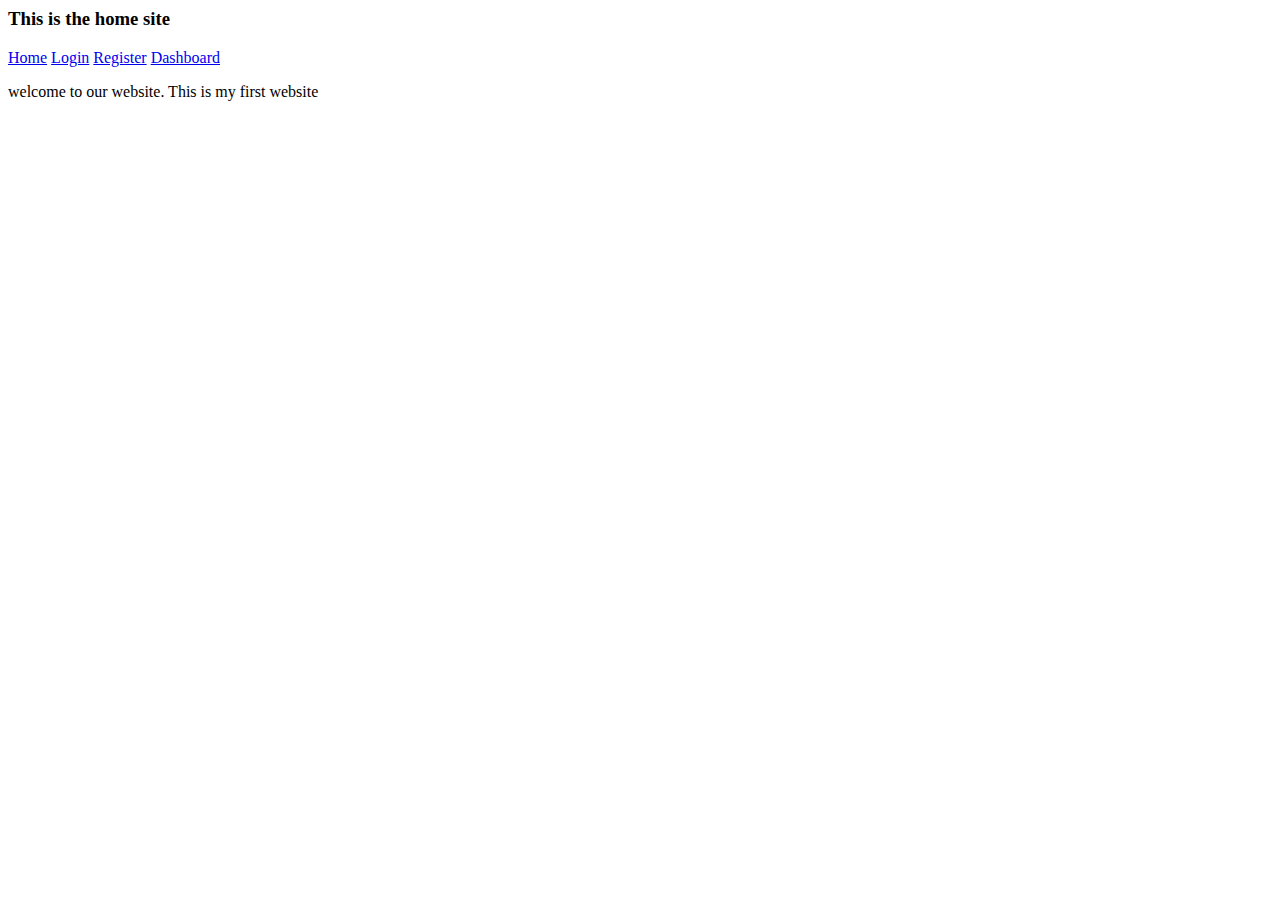
==== frontend/index.html @ 6f62972c "Initial commit" ====
<html>
	<head>
		<title>Home page</title>
	</head>
	<body>
		<h3>This is the home site</h3>
		<a href="index.html">Home</a>
		<a href="login.html">Login</a>
		<a href="register.html">Register</a>
		<a href="dashboard.html">Dashboard</a><br>
		<p>welcome to our website. This is my first website</p>
		
	</body>


		
</html>
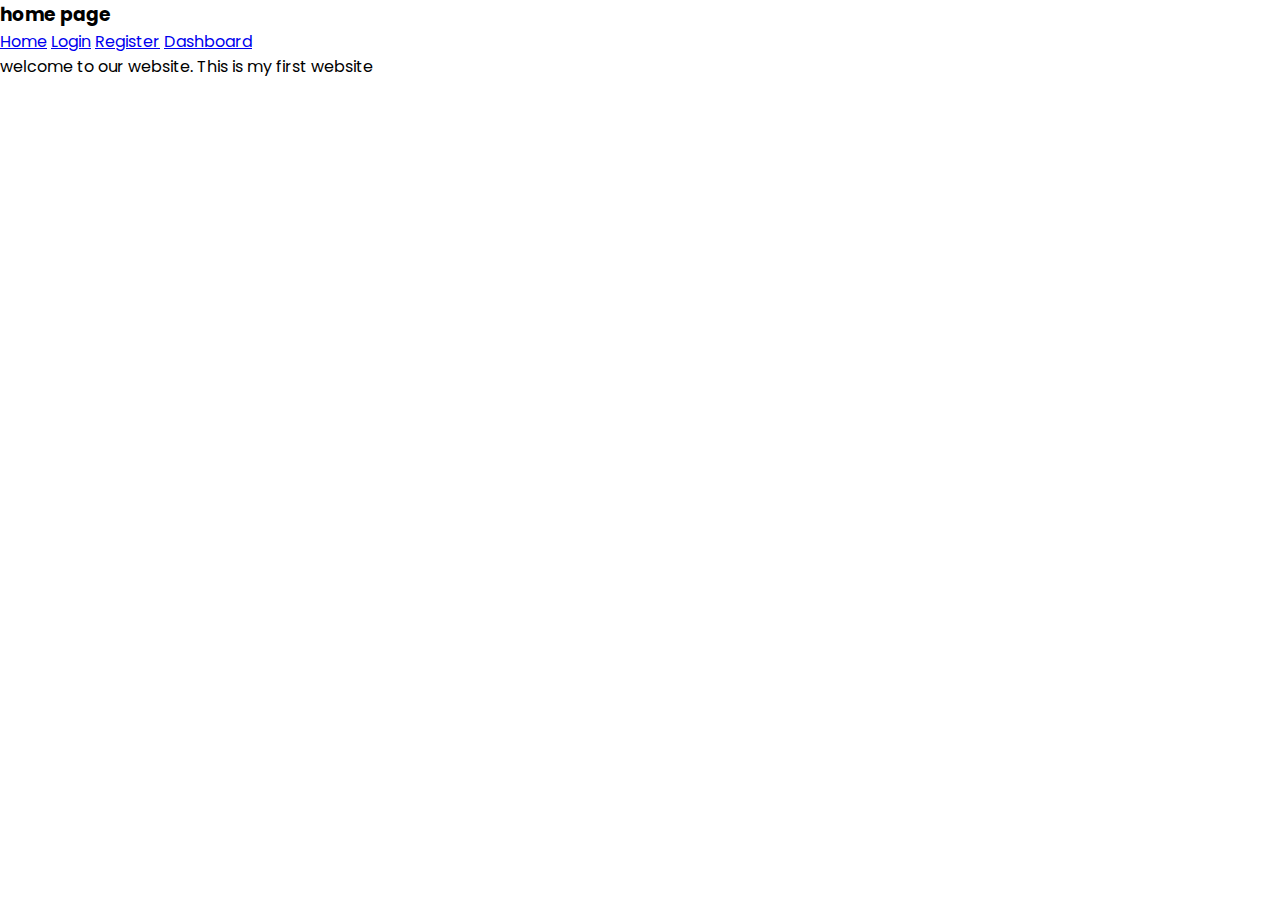
==== commit 4b68264b: "updated login page" ====
--- a/frontend/index.html
+++ b/frontend/index.html
@@ -1,18 +1,18 @@
 <html>
-	<head>
-		<title>Home page</title>
-	</head>
-	<body>
-		<h3>This is the home site</h3>
-		<a href="index.html">Home</a>
-		<a href="login.html">Login</a>
-		<a href="register.html">Register</a>
-		<a href="dashboard.html">Dashboard</a><br>
-		<p>welcome to our website. This is my first website</p>
-		
-	</body>
-
-
-		
+  <head>
+    <title>Home page</title>
+    <link rel="stylesheet" href="style.css" />
+  </head>
+  <body>
+    <div class="head">
+      <h3>home page</h3>
+    </div>
+    <div class="nav-bar">
+      <a href="index.html">Home</a>
+      <a href="login.html">Login</a>
+      <a href="register.html">Register</a>
+      <a href="dashboard.html">Dashboard</a>
+    </div>
+    <p>welcome to our website. This is my first website</p>
+  </body>
 </html>
-
--- a/frontend/style.css
+++ b/frontend/style.css
@@ -0,0 +1,259 @@
+/* POPPINS FONT */
+@import url("https://fonts.googleapis.com/css2?family=Poppins:wght@400;500;600;700&display=swap");
+* {
+  margin: 0;
+  padding: 0;
+  box-sizing: border-box;
+  font-family: "Poppins", sans-serif;
+}
+.login-body {
+  background-image: url(https://images.unsplash.com/photo-1509023464722-18d996393ca8?q=80&w=2070&auto=format&fit=crop&ixlib=rb-4.0.3&ixid=M3wxMjA3fDB8MHxwaG90by1wYWdlfHx8fGVufDB8fHx8fA%3D%3D);
+  background-size: cover;
+  background-repeat: no-repeat;
+  background-attachment: fixed;
+  overflow: hidden;
+}
+.wrapper {
+  display: flex;
+  justify-content: center;
+  align-items: center;
+  min-height: 110vh;
+  background: rgba(39, 39, 39, 0.4);
+}
+.nav {
+  position: fixed;
+  top: 0;
+  display: flex;
+  justify-content: space-around;
+  width: 100%;
+  height: 100px;
+  line-height: 100px;
+  background: linear-gradient(rgba(39, 39, 39, 0.6), transparent);
+  z-index: 100;
+}
+.nav-logo p {
+  color: white;
+  font-size: 25px;
+  font-weight: 600;
+}
+
+.nav-menu {
+  position: relative;
+  left: 100px;
+}
+
+.nav-menu ul {
+  display: flex;
+}
+
+.nav-menu ul li {
+  list-style-type: none;
+}
+
+.nav-menu ul li .link {
+  text-decoration: none;
+  font-weight: 500;
+  color: #fff;
+  padding-bottom: 15px;
+  margin: 0 50px;
+}
+.link:hover,
+.active {
+  border-bottom: 2px solid #fff;
+}
+.nav-button .btn {
+  width: 130px;
+  height: 40px;
+  font-weight: 500;
+  background: rgba(255, 255, 255, 0.4);
+  border: none;
+  border-radius: 30px;
+  cursor: pointer;
+  transition: 0.3s ease;
+}
+.btn:hover {
+  background: rgba(255, 255, 255, 0.3);
+}
+#registerBtn {
+  margin-left: 15px;
+}
+.btn.white-btn {
+  background: rgba(255, 255, 255, 0.7);
+}
+.btn.btn.white-btn:hover {
+  background: rgba(255, 255, 255, 0.5);
+}
+.nav-menu-btn {
+  display: none;
+}
+.form-box {
+  position: relative;
+  display: flex;
+  align-items: center;
+  justify-content: center;
+  background: transparent;
+  border: 2px solid rgba(0, 0, 0, 0.2);
+  padding: 30px 40px;
+  backdrop-filter: blur(20px);
+  box-shadow: 0 0 10px rgba(0, 0, 0, 0.2);
+  color: #fff;
+  border-radius: 10px;
+  width: 600px;
+  height: 540px;
+  overflow: hidden;
+  z-index: 2;
+}
+.login-container {
+  position: absolute;
+  left: 50px;
+  width: 500px;
+  display: flex;
+  flex-direction: column;
+  transition: 0.5s ease-in-out;
+}
+.register-container {
+  position: absolute;
+  right: -520px;
+  width: 500px;
+  display: flex;
+  flex-direction: column;
+  transition: 0.5s ease-in-out;
+}
+.top span {
+  color: #fff;
+  font-size: small;
+  padding: 10px 0;
+  display: flex;
+  justify-content: center;
+}
+.top span a {
+  font-weight: 500;
+  color: #fff;
+  margin-left: 5px;
+}
+header {
+  color: #fff;
+  font-size: 30px;
+  text-align: center;
+  padding: 10px 0 30px 0;
+}
+.two-forms {
+  display: flex;
+  gap: 10px;
+}
+.input-field {
+  font-size: 15px;
+  background: rgba(255, 255, 255, 0.2);
+  color: #fff;
+  height: 50px;
+  width: 100%;
+  padding: 0 10px 0 45px;
+  border: none;
+  border-radius: 30px;
+  outline: none;
+  transition: 0.2s ease;
+}
+.input-field:hover,
+.input-field:focus {
+  background: rgba(255, 255, 255, 0.25);
+}
+::-webkit-input-placeholder {
+  color: #fff;
+}
+.input-box i {
+  position: relative;
+  top: -35px;
+  left: 17px;
+  color: #fff;
+}
+.submit {
+  font-size: 15px;
+  font-weight: 500;
+  color: black;
+  height: 45px;
+  width: 100%;
+  border: none;
+  border-radius: 30px;
+  outline: none;
+  background: rgba(255, 255, 255, 0.7);
+  cursor: pointer;
+  transition: 0.3s ease-in-out;
+}
+.submit:hover {
+  background: rgba(255, 255, 255, 0.5);
+  box-shadow: 1px 5px 7px 1px rgba(0, 0, 0, 0.2);
+}
+.two-col {
+  display: flex;
+  justify-content: space-between;
+  color: #fff;
+  font-size: small;
+  margin-top: 10px;
+}
+.two-col .one {
+  display: flex;
+  gap: 5px;
+}
+.two label a {
+  text-decoration: none;
+  color: #fff;
+}
+.two label a:hover {
+  text-decoration: underline;
+}
+@media only screen and (max-width: 1000px) {
+  .nav-button {
+    display: none;
+  }
+  .nav-menu.responsive {
+    top: 100px;
+  }
+  .nav-menu {
+    position: absolute;
+    top: -800px;
+    display: flex;
+    justify-content: center;
+    background: rgba(255, 255, 255, 0.2);
+    width: 100%;
+    height: 90vh;
+    backdrop-filter: blur(20px);
+    transition: 0.3s;
+  }
+  .nav-menu ul {
+    flex-direction: column;
+    text-align: center;
+  }
+  .nav-menu-btn {
+    display: block;
+  }
+  .nav-menu-btn i {
+    font-size: 25px;
+    color: #fff;
+    padding: 10px;
+    background: rgba(255, 255, 255, 0.2);
+    border-radius: 50%;
+    cursor: pointer;
+    transition: 0.3s;
+  }
+  .nav-menu-btn i:hover {
+    background: rgba(255, 255, 255, 0.15);
+  }
+}
+@media only screen and (max-width: 540px) {
+  .wrapper {
+    min-height: 100vh;
+  }
+  .form-box {
+    width: 100%;
+    height: 500px;
+  }
+  .register-container,
+  .login-container {
+    width: 100%;
+    padding: 0 20px;
+  }
+  .register-container .two-forms {
+    flex-direction: column;
+    gap: 0;
+  }
+}
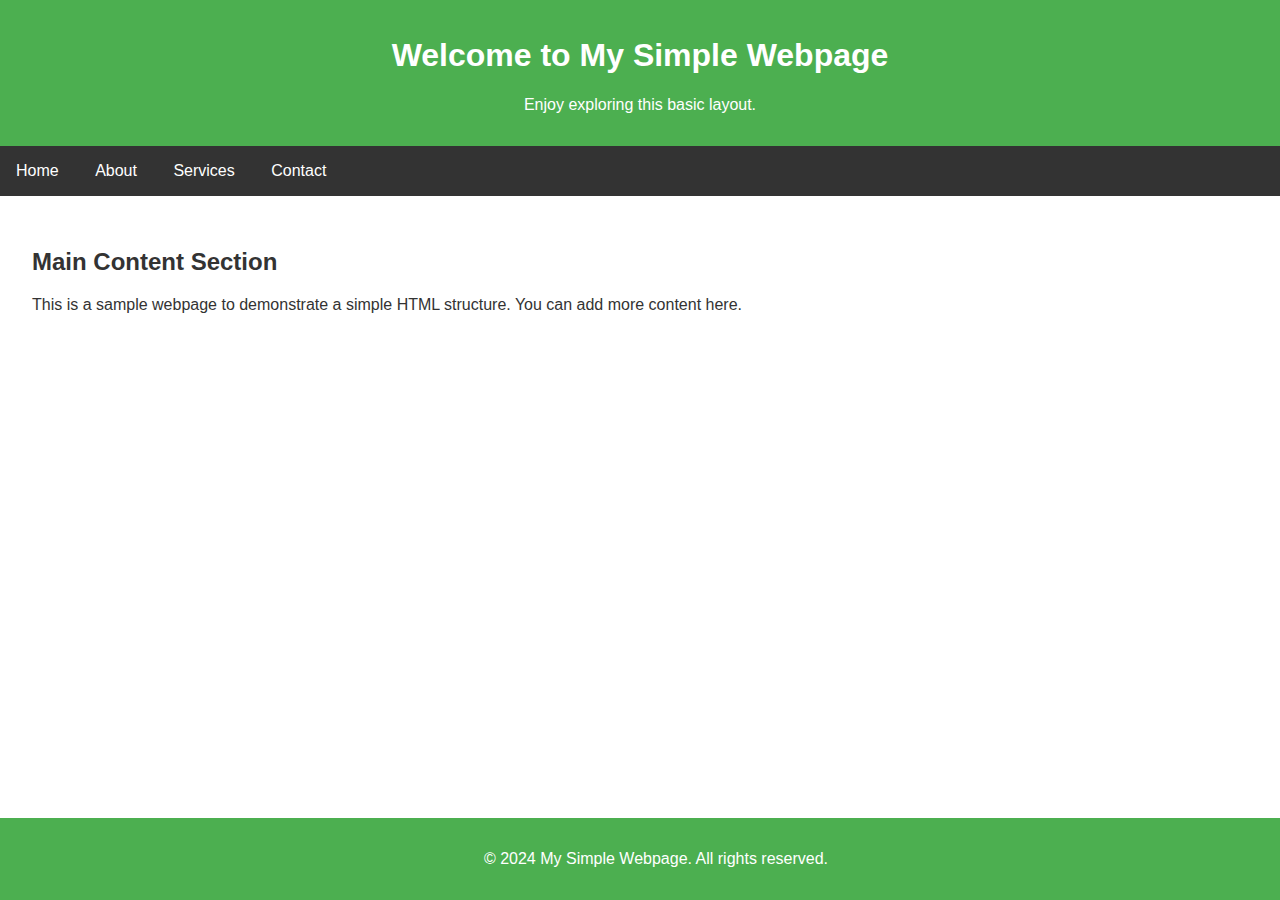
==== commit a7d17fbf: "albino test3" ====
--- a/frontend/index.html
+++ b/frontend/index.html
@@ -1,18 +1,72 @@
-<html>
-  <head>
-    <title>Home page</title>
-    <link rel="stylesheet" href="style.css" />
-  </head>
-  <body>
-    <div class="head">
-      <h3>home page</h3>
-    </div>
-    <div class="nav-bar">
-      <a href="index.html">Home</a>
-      <a href="login.html">Login</a>
-      <a href="register.html">Register</a>
-      <a href="dashboard.html">Dashboard</a>
-    </div>
-    <p>welcome to our website. This is my first website</p>
-  </body>
+<!DOCTYPE html>
+<html lang="en">
+<head>
+    <meta charset="UTF-8">
+    <meta name="viewport" content="width=device-width, initial-scale=1.0">
+    <title>My Simple Webpage</title>
+    <style>
+        body {
+            font-family: Arial, sans-serif;
+            margin: 0;
+            padding: 0;
+            color: #333;
+        }
+        header {
+            background-color: #4CAF50;
+            color: white;
+            padding: 1rem;
+            text-align: center;
+        }
+        nav {
+            background-color: #333;
+            overflow: hidden;
+        }
+        nav a {
+            color: white;
+            padding: 1rem;
+            display: inline-block;
+            text-decoration: none;
+        }
+        nav a:hover {
+            background-color: #575757;
+        }
+        main {
+            padding: 2rem;
+        }
+        footer {
+            background-color: #4CAF50;
+            color: white;
+            text-align: center;
+            padding: 1rem;
+            position: fixed;
+            width: 100%;
+            bottom: 0;
+        }
+    </style>
+</head>
+<body>
+
+    <header>
+        <h1>Welcome to My Simple Webpage</h1>
+        <p>Enjoy exploring this basic layout.</p>
+    </header>
+
+    <nav>
+        <a href="#home">Home</a>
+        <a href="#about">About</a>
+        <a href="#services">Services</a>
+        <a href="#contact">Contact</a>
+    </nav>
+
+    <main>
+        <h2>Main Content Section</h2>
+        <p>This is a sample webpage to demonstrate a simple HTML structure. You can add more content here.</p>
+    </main>
+
+    <footer>
+        <p>&copy; 2024 My Simple Webpage. All rights reserved.</p>
+    </footer>
+
+</body>
 </html>
+
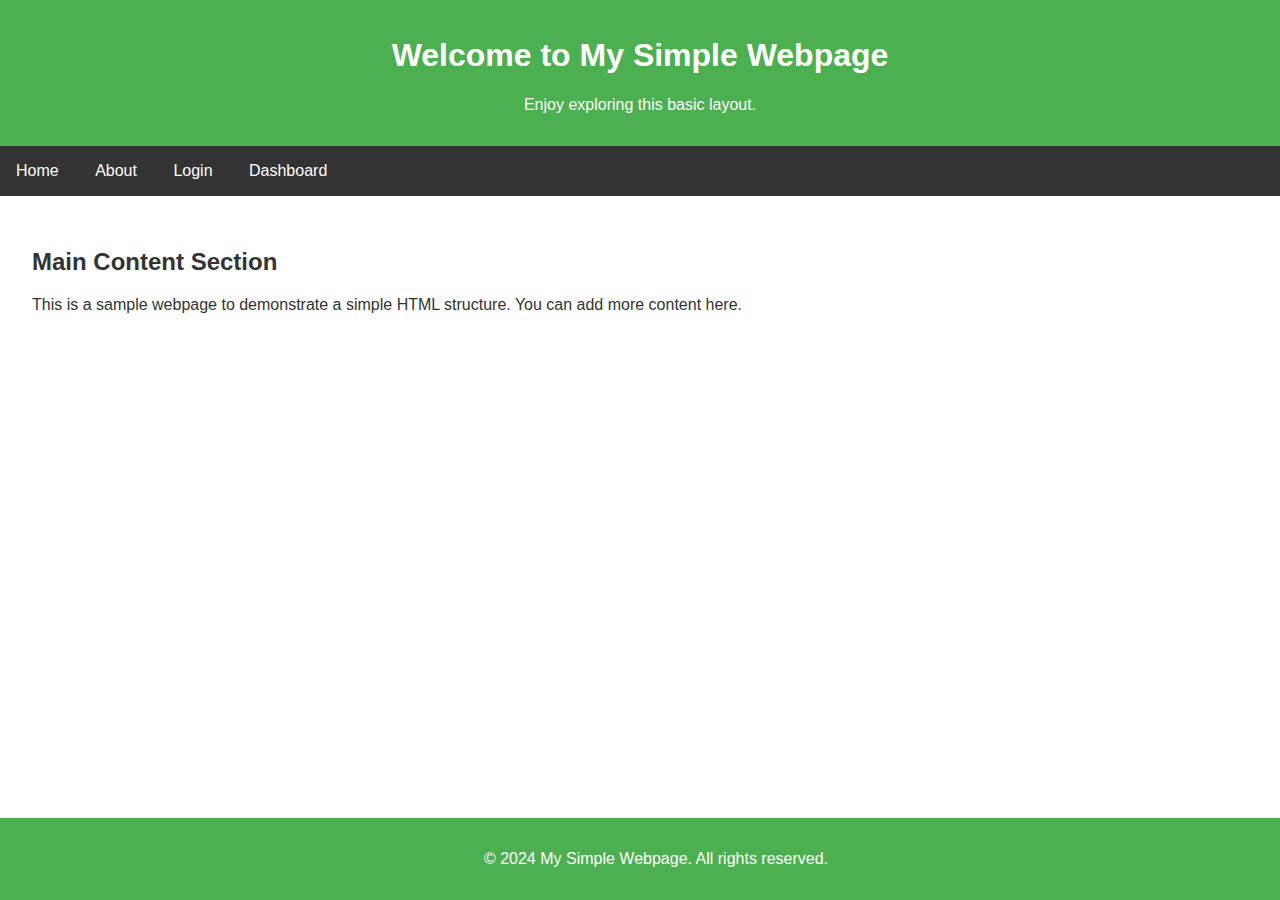
==== commit 99e23cf6: "Overall improvement" ====
--- a/frontend/index.html
+++ b/frontend/index.html
@@ -52,10 +52,10 @@
     </header>
 
     <nav>
-        <a href="#home">Home</a>
-        <a href="#about">About</a>
-        <a href="#services">Services</a>
-        <a href="#contact">Contact</a>
+        <a href="index.html">Home</a>
+        <a href="">About</a>
+        <a href="login.html">Login</a>
+        <a href="dashboard.html">Dashboard</a>
     </nav>
 
     <main>
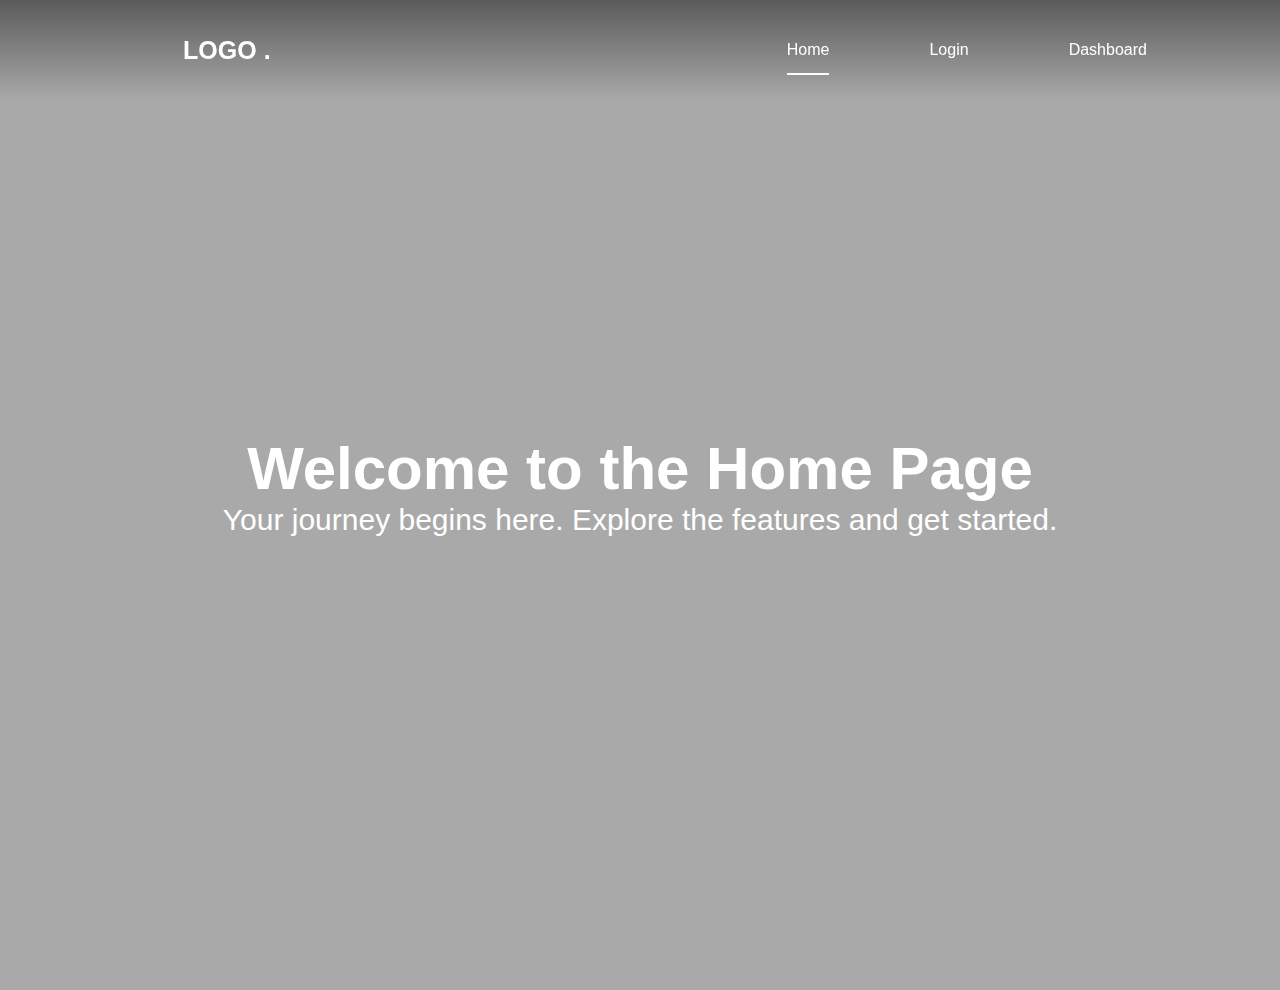
==== commit a177763d: "alen improvement with login register" ====
--- a/frontend/index.html
+++ b/frontend/index.html
@@ -1,72 +1,55 @@
 <!DOCTYPE html>
 <html lang="en">
-<head>
-    <meta charset="UTF-8">
-    <meta name="viewport" content="width=device-width, initial-scale=1.0">
-    <title>My Simple Webpage</title>
-    <style>
-        body {
-            font-family: Arial, sans-serif;
-            margin: 0;
-            padding: 0;
-            color: #333;
-        }
-        header {
-            background-color: #4CAF50;
-            color: white;
-            padding: 1rem;
-            text-align: center;
-        }
-        nav {
-            background-color: #333;
-            overflow: hidden;
-        }
-        nav a {
-            color: white;
-            padding: 1rem;
-            display: inline-block;
-            text-decoration: none;
-        }
-        nav a:hover {
-            background-color: #575757;
-        }
-        main {
-            padding: 2rem;
-        }
-        footer {
-            background-color: #4CAF50;
-            color: white;
-            text-align: center;
-            padding: 1rem;
-            position: fixed;
-            width: 100%;
-            bottom: 0;
-        }
-    </style>
-</head>
-<body>
+  <head>
+    <meta charset="UTF-8" />
+    <meta http-equiv="X-UA-Compatible" content="IE=edge" />
+    <meta name="viewport" content="width=device-width, initial-scale=1.0" />
+    <link
+      href="https://unpkg.com/boxicons@2.1.4/css/boxicons.min.css"
+      rel="stylesheet"
+    />
+    <link rel="stylesheet" href="style.css" />
+    <title>Home</title>
+  </head>
+  <body>
+    <div class="home-body">
+      <div class="wrapper">
+        <!-- Navbar -->
+        <nav class="nav">
+          <div class="nav-logo">
+            <p>LOGO .</p>
+          </div>
+          <div class="nav-menu" id="navMenu">
+            <ul>
+              <li><a href="index.html" class="link active">Home</a></li>
+              <li><a href="login.html" class="link">Login</a></li>
+              <li><a href="dashboard.html" class="link">Dashboard</a></li>
+            </ul>
+          </div>
+          <!-- <div class="nav-button">
+            <button class="btn white-btn" id="loginBtn" onclick="login()">Sign In</button>
+            <button class="btn" id="registerBtn" onclick="register()">Sign Up</button>
+          </div> -->
+          <div class="nav-menu-btn">
+            <i class="bx bx-menu" onclick="myMenuFunction()"></i>
+          </div>
+        </nav>
 
-    <header>
-        <h1>Welcome to My Simple Webpage</h1>
-        <p>Enjoy exploring this basic layout.</p>
-    </header>
+        <!-- Main Content -->
+        <div class="content">
+          <header>
+            <h1>Welcome to the Home Page</h1>
+            <p>Your journey begins here. Explore the features and get started.</p>
+          </header>
+        </div>
+      </div>
+    </div>
 
-    <nav>
-        <a href="index.html">Home</a>
-        <a href="">About</a>
-        <a href="login.html">Login</a>
-        <a href="dashboard.html">Dashboard</a>
-    </nav>
-
-    <main>
-        <h2>Main Content Section</h2>
-        <p>This is a sample webpage to demonstrate a simple HTML structure. You can add more content here.</p>
-    </main>
-
-    <footer>
-        <p>&copy; 2024 My Simple Webpage. All rights reserved.</p>
-    </footer>
-
-</body>
+    <script src="app.js"></script>
+  </body>
 </html>
 
+
+
+
+
--- a/frontend/style.css
+++ b/frontend/style.css
@@ -0,0 +1,351 @@
+/* POPPINS FONT */
+@import url("https://fonts.googleapis.com/css2?family=Poppins:wght@400;500;600;700&display=swap");
+* {
+  margin: 0;
+  padding: 0;
+  box-sizing: border-box;
+  /* font-family: "Poppins", sans-serif; */
+
+  font-family: Arial, Helvetica, sans-serif;
+}
+.login-body {
+  background-image: url(https://images.unsplash.com/photo-1509023464722-18d996393ca8?q=80&w=2070&auto=format&fit=crop&ixlib=rb-4.0.3&ixid=M3wxMjA3fDB8MHxwaG90by1wYWdlfHx8fGVufDB8fHx8fA%3D%3D);
+  background-size: cover;
+  background-repeat: no-repeat;
+  background-attachment: fixed;
+  overflow: hidden;
+}
+.wrapper {
+  display: flex;
+  justify-content: center;
+  align-items: center;
+  min-height: 110vh;
+  background: rgba(39, 39, 39, 0.4);
+}
+.nav {
+  position: fixed;
+  top: 0;
+  display: flex;
+  justify-content: space-around;
+  width: 100%;
+  height: 100px;
+  line-height: 100px;
+  background: linear-gradient(rgba(39, 39, 39, 0.6), transparent);
+  z-index: 100;
+}
+.nav-logo p {
+  color: white;
+  font-size: 25px;
+  font-weight: 600;
+}
+
+.nav-menu {
+  position: relative;
+  left: 100px;
+}
+
+.nav-menu ul {
+  display: flex;
+}
+
+.nav-menu ul li {
+  list-style-type: none;
+}
+
+.nav-menu ul li .link {
+  text-decoration: none;
+  font-weight: 500;
+  color: #fff;
+  padding-bottom: 15px;
+  margin: 0 50px;
+}
+.link:hover,
+.active {
+  border-bottom: 2px solid #fff;
+}
+.nav-button .btn {
+  width: 130px;
+  height: 40px;
+  font-weight: 500;
+  background: rgba(255, 255, 255, 0.4);
+  border: none;
+  border-radius: 30px;
+  cursor: pointer;
+  transition: 0.3s ease;
+}
+.btn:hover {
+  background: rgba(255, 255, 255, 0.3);
+}
+#registerBtn {
+  margin-left: 15px;
+}
+.btn.white-btn {
+  background: rgba(255, 255, 255, 0.7);
+}
+.btn.btn.white-btn:hover {
+  background: rgba(255, 255, 255, 0.5);
+}
+.nav-menu-btn {
+  display: none;
+}
+.form-box {
+  position: relative;
+  display: flex;
+  align-items: center;
+  justify-content: center;
+  background: transparent;
+  border: 2px solid rgba(0, 0, 0, 0.2);
+  padding: 30px 40px;
+  backdrop-filter: blur(20px);
+  box-shadow: 0 0 10px rgba(0, 0, 0, 0.2);
+  color: #fff;
+  border-radius: 10px;
+  width: 600px;
+  height: 540px;
+  overflow: hidden;
+  z-index: 2;
+}
+.login-container {
+  position: absolute;
+  left: 50px;
+  width: 500px;
+  display: flex;
+  flex-direction: column;
+  transition: 0.5s ease-in-out;
+}
+.register-container {
+  position: absolute;
+  right: -520px;
+  width: 500px;
+  display: flex;
+  flex-direction: column;
+  transition: 0.5s ease-in-out;
+}
+.top span {
+  color: #fff;
+  font-size: small;
+  padding: 10px 0;
+  display: flex;
+  justify-content: center;
+}
+.top span a {
+  font-weight: 500;
+  color: #fff;
+  margin-left: 5px;
+}
+header {
+  color: #fff;
+  font-size: 30px;
+  text-align: center;
+  padding: 10px 0 30px 0;
+}
+
+.input-field {
+  font-size: 15px;
+  background: rgba(255, 255, 255, 0.2);
+  color: #fff;
+  height: 50px;
+  width: 100%;
+  padding: 0 10px 0 45px;
+  border: none;
+  border-radius: 30px;
+  outline: none;
+  transition: 0.2s ease;
+}
+.input-field:hover,
+.input-field:focus {
+  background: rgba(255, 255, 255, 0.25);
+}
+::-webkit-input-placeholder {
+  color: #fff;
+}
+.input-box i {
+  position: relative;
+  top: -35px;
+  left: 17px;
+  color: #fff;
+}
+.submit {
+  font-size: 15px;
+  font-weight: 500;
+  color: black;
+  height: 45px;
+  width: 100%;
+  border: none;
+  border-radius: 30px;
+  outline: none;
+  background: rgba(255, 255, 255, 0.7);
+  cursor: pointer;
+  transition: 0.3s ease-in-out;
+}
+.submit:hover {
+  background: rgba(255, 255, 255, 0.5);
+  box-shadow: 1px 5px 7px 1px rgba(0, 0, 0, 0.2);
+}
+.two-col {
+  display: flex;
+  justify-content: space-between;
+  color: #fff;
+  font-size: small;
+  margin-top: 10px;
+}
+.two-col .one {
+  display: flex;
+  gap: 5px;
+}
+.two label a {
+  text-decoration: none;
+  color: #fff;
+}
+.two label a:hover {
+  text-decoration: underline;
+}
+@media only screen and (max-width: 1000px) {
+  .nav-button {
+    display: none;
+  }
+  .nav-menu.responsive {
+    top: 100px;
+  }
+  .nav-menu {
+    position: absolute;
+    top: -1000px;
+    left: 0px;
+    display: flex;
+    justify-content: center;
+    background: rgba(255, 255, 255, 0.2);
+    width: 100%;
+    height: 75vh;
+    backdrop-filter: blur(20px);
+    transition: 0.2s;
+  }
+  .nav-menu ul {
+    flex-direction: column;
+    text-align: center;
+  }
+  .nav-menu-btn {
+    display: block;
+  }
+  .nav-menu-btn i {
+    font-size: 25px;
+    color: #fff;
+    padding: 10px;
+    background: rgba(255, 255, 255, 0.2);
+    border-radius: 50%;
+    cursor: pointer;
+    transition: 0.3s;
+  }
+  .nav-menu-btn i:hover {
+    background: rgba(255, 255, 255, 0.15);
+  }
+}
+@media only screen and (max-width: 600px) {
+  .wrapper {
+    min-height: 100vh;
+  }
+  .form-box {
+    width: 75%;
+    height: 500px;
+    padding: 0;
+  }
+  .register-container {
+    width: 50vw;
+    right: -100%;
+  }
+  .login-container {
+    width: 50vw;
+    left: 15%;
+  }
+  .register-container .two-forms {
+    flex-direction: column;
+    gap: 0;
+  }
+}
+@media only screen and (max-width: 484px) {
+  .wrapper {
+    min-height: 100vh;
+  }
+  .form-box {
+    width: 75%;
+    height: 500px;
+    padding: 0;
+  }
+  .register-container {
+    width: 50svw;
+    right: -100%;
+  }
+  .login-container {
+    width: 50svw;
+    left: 20%;
+  }
+  .register-container .two-forms {
+    flex-direction: column;
+    gap: 0;
+  }
+}
+@media only screen and (max-height: 640px) {
+  .wrapper {
+    align-items: center;
+    position: relative;
+  }
+  .form-box {
+    height: 75vh;
+  }
+}
+@media only screen and (max-height: 540px) {
+  .wrapper {
+    align-items: center;
+    position: relative;
+  }
+  .form-box {
+    height: 75vh;
+    width: 60vw;
+    display: flex;
+    flex-wrap: nowrap;
+  }
+  .register-container {
+    width: 80%;
+    /* right: -100%; */
+  }
+  .login-container {
+    width: 80%;
+    left: 10%;
+  }
+  .nav-button {
+    display: none;
+  }
+  .nav-menu.responsive {
+    top: 100px;
+  }
+  .nav-menu {
+    position: absolute;
+    top: -1000px;
+    left: 0px;
+    display: flex;
+    justify-content: center;
+    background: rgba(255, 255, 255, 0.2);
+    width: 100%;
+    height: 75vh;
+    backdrop-filter: blur(20px);
+    transition: 0.2s;
+  }
+  .nav-menu ul {
+    flex-direction: column;
+    text-align: center;
+  }
+  .nav-menu-btn {
+    display: block;
+  }
+  .nav-menu-btn i {
+    font-size: 25px;
+    color: #fff;
+    padding: 10px;
+    background: rgba(255, 255, 255, 0.2);
+    border-radius: 50%;
+    cursor: pointer;
+    transition: 0.3s;
+  }
+  .nav-menu-btn i:hover {
+    background: rgba(255, 255, 255, 0.15);
+  }
+}
